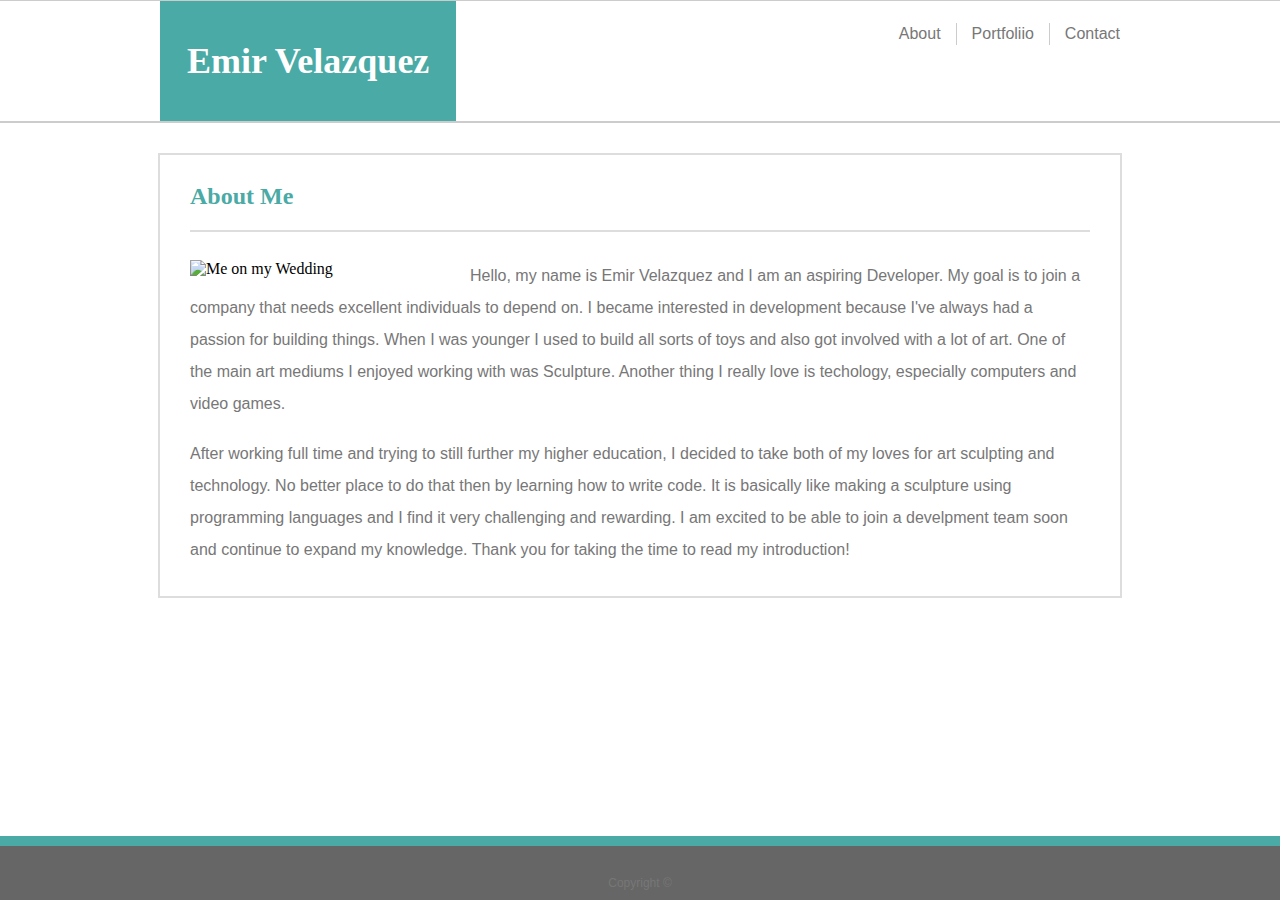
==== index.html @ b4cce329 "added images, worked on portfolio html" ====
<!DOCTYPE html>
<html lang="en">
    <head> 
        <!-- Still don't really know what this is for -->
        <meta charset="UTF-8">
        <!-- Responsive Design for Devices -->
        <meta name="viewport" content="width=device-width, initial-scale=1"> <title>E.L.V About</title>
        <!-- Linking HTML with CSS -->
        <link rel="stylesheet" type="text/css" href="assets/css/style.css">

    </head>

        <header>          
        
                <nav class="navBar">

                    <div id="navHome">
                        <a href="index.html">
                            <h1>Emir Velazquez</h1>
                        </a>
                    </div>
           
                    <div id="navContact">
                        <a href="contact.html">
                            <p>Contact</p>
                        </a>
                    </div>

                    <div class="navDivide"></div>

                    <div id="navPortfolio">
                        <a href="portfolio.html">
                            <p>Portfoliio</p>
                        </a>
                    </div>

                    <div class="navDivide"></div>

                    <div id="navAbout">
                        <a href="index.html">
                            <p>About</p>
                        </a>
                    </div>

                </nav>
                  
        </header>
    <body>

        <div class="contentBox">

            <h2 class="contentHeading">About Me</h2>

                <div class="aboutContent">

                <img id="profileImg" src="assets/images/Profile Pic.JPG" alt="Me on my Wedding">

                <p>
                    Hello, my name is Emir Velazquez and I am an aspiring Developer.
                    My goal is to join a company that needs excellent individuals to depend on.
                    I became interested in development because I've always had a passion for building things.
                    When I was younger I used to build all sorts of toys and also got involved with a lot of art.
                    One of the main art mediums I enjoyed working with was Sculpture.
                    Another thing I really love is techology, especially     computers and video games.   

                </p>

                <br>

                <p>
                    After working full time and trying to still further my higher education, I decided to take both of my loves for art sculpting and technology.
                    No better place to do that then by learning how to write code. 
                    It is basically like making a sculpture using programming languages and I find it very challenging and rewarding.
                    I am excited to be able to join a develpment team soon and continue to expand my knowledge. 
                    Thank you for taking the time to read my introduction!
                </p>

            </div>

        </div>

    </body>               

    <footer>
        <div id="Copyright">
            <p id="textCopyright">Copyright ©</p>
        </div>
    </footer>

</html>
---- assets/css/style.css ----
h1 {
    font-family: 'Georgia', Times, "Times New Roman", serif;
    font-size: 36px;
    color: #ffffff;
    font-weight: bold;
}

h2 { 
    margin: 0;
    padding-bottom: 20px;
    font-family: 'Georgia', Times, "Times New Roman", serif;
    font-size: 24px;
    font-weight: bold;
    color: #4aaaa5;
    border-bottom: 2px solid #dddddd;
}

p {
    margin: 0;
    font-family: 'Arial', 'Helvetica Neue', Helvetica, sans-serif;
    color: #777777;
    line-height: 200%;
}

a {
    text-decoration: none;
}

header {
    margin: 0 auto;
    background-color: #ffffff;
    border-top: 1px solid #cccccc;
    border-bottom: 2px solid #cccccc;
}

.navBar {
    position: relative;
    overflow: auto;
    margin: 0 auto;
    width: 960px;
}

#navHome {
    position: relative;
    background: #4aaaa5;
    float: left;
    padding: 15px 27px;
}

.navDivide {
    position: relative;
    top: 22px;
    height: 22px;
    width: 1px;
    background-color: #cccccc;
    float: right;
}

#navContact {
    position: relative;
    top: 17px;
    padding-left: 15px;
    float: right;
}

#navPortfolio {
    position: relative;
    top: 17px;
    float: right;
    padding: 0 15px;
}

#navAbout {
    position: relative;
    top: 17px;
    float: right;
    padding-right: 15px;
}

body {
    width: 100%;
    margin: 0 auto;
    background-image: url("assets/images/pipes.png");
}

.contentBox {
    overflow: hidden;
    width: 900px;
    padding: 28px 30px 0px 30px;
    border: 2px solid #dddddd;
    margin: 30px auto;
    background-color: #ffffff;
}

.contentHeading {
    margin: 0 0 28px 0;
}

.aboutContent {
    margin-bottom: 30px;
}

#profileImg {
    margin-right: 30px;
    width: 250px;
    float: left;
}

.portfolioLeft {
    float: left;
    margin-bottom: 30px;
    margin-right: 30px;
    height: 187px;
}

.portfolioMiddle {
    float: left;
    margin-bottom: 30px;
    height: 187px;
}

.portfolioRight {
    float: left;
    margin-bottom: 30px;
    margin-left: 30px;
    height: 187px;
}

.portfolioImg {
    width: 280px;
}

.portfolioLabel {
    position: relative;
    top: -62px;
    width: 280;
    padding: 15px;
    text-align: center;
    background-color: #4aaaa5;
    font-family: 'Georgia', Times, Times New Roman, serif;
    color: #ffffff;
    font-weight: lighter;
}

.contact-item {
    margin-top: 10px;
}

#contact-name {
    width: 876px;
    padding: 10px;
    font-family: 'Arial', 'Helvetica Neue', Helvetica, sans-serif;
    color: #777777;
    line-height: 125%;
    font-size: 80%;
    font-weight: lighter;
}

#contact-email {
    width: 876px;
    padding: 10px;
    font-family: 'Arial', 'Helvetica Neue', Helvetica, sans-serif;
    color: #777777;
    line-height: 125%;
    font-size: 80%;
    font-weight: lighter;
}

#contact-message {
    height: 250px;
    width: 876px;
    border-color: #dddddd;
    padding: 10px;
    resize: none;
    font-family: 'Arial', 'Helvetica Neue', Helvetica, sans-serif;
    color: #777777;
    line-height: 125%;
    font-size: 80%;
    font-weight: lighter;
}

#contact-submit {
    width: 120px;
    height: 40px;
    margin: 15px 0 30px 0;
    background-color: #4aaaa5;
    font-size: 105%;
    font-family: 'Arial', 'Helvetica Neue', Helvetica, sans-serif;
    color: #ffffff;
}

footer { 
    position: fixed;
    bottom: 0;
    width: 100%;
    border-top: 10px solid #4aaaa5;
    background-color: #666666;
} 

#Copyright {
    position: relative;
    bottom: 5px;
    margin-top: 30px;
    text-align: center;
    font-family: 'Arial', 'Helvetica Neue', Helvetica, sans-serif;
    font-size: 75%;
    color: #dddddd;
}
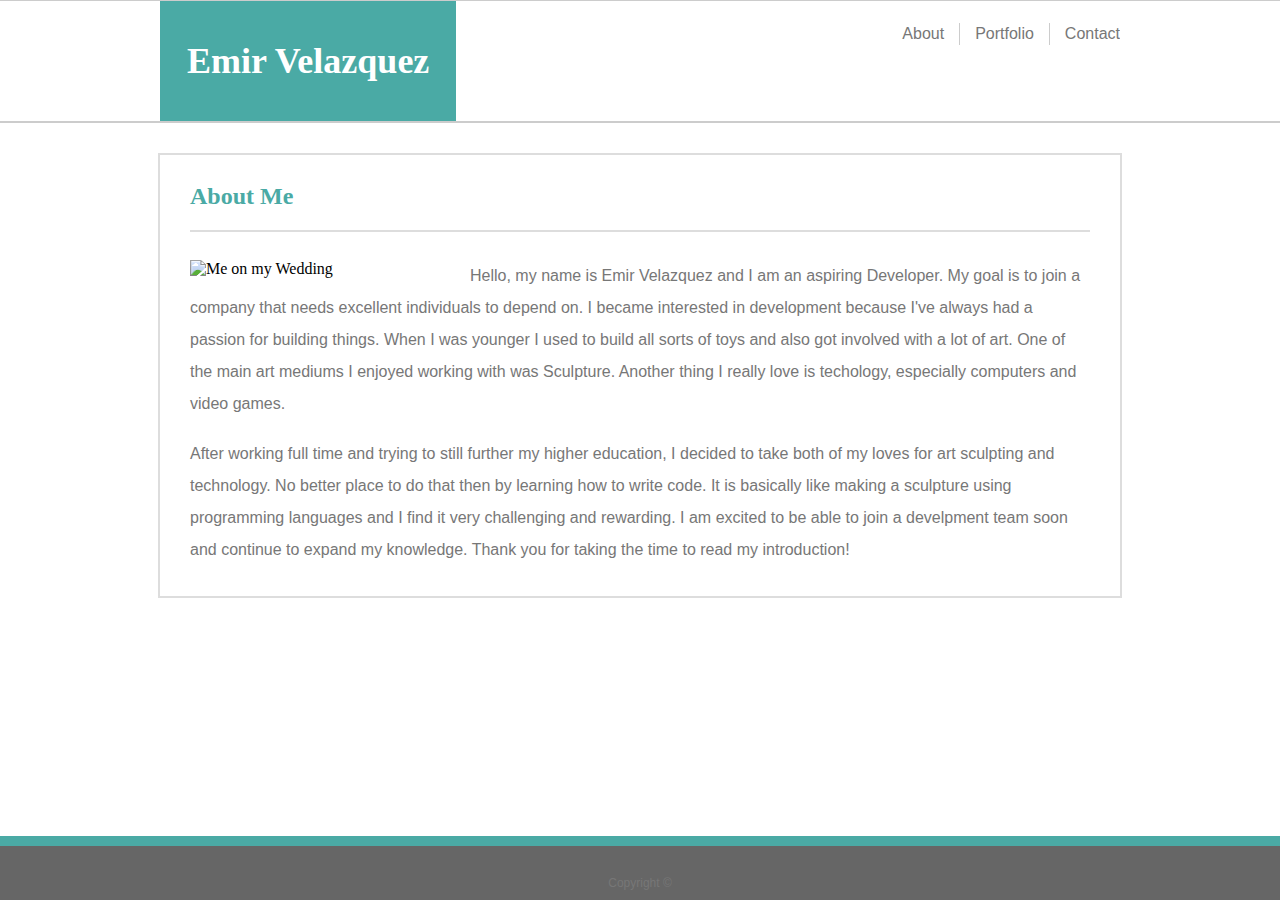
==== commit 8ad3c9a3: "added html to contact file and also css fixes" ====
--- a/index.html
+++ b/index.html
@@ -4,7 +4,8 @@
         <!-- Still don't really know what this is for -->
         <meta charset="UTF-8">
         <!-- Responsive Design for Devices -->
-        <meta name="viewport" content="width=device-width, initial-scale=1"> <title>E.L.V About</title>
+        <meta name="viewport" content="width=device-width, initial-scale=1"> 
+        <title>E.L.V About</title>
         <!-- Linking HTML with CSS -->
         <link rel="stylesheet" type="text/css" href="assets/css/style.css">
 
@@ -30,7 +31,7 @@
 
                     <div id="navPortfolio">
                         <a href="portfolio.html">
-                            <p>Portfoliio</p>
+                            <p>Portfolio</p>
                         </a>
                     </div>
 
@@ -61,7 +62,7 @@
                     I became interested in development because I've always had a passion for building things.
                     When I was younger I used to build all sorts of toys and also got involved with a lot of art.
                     One of the main art mediums I enjoyed working with was Sculpture.
-                    Another thing I really love is techology, especially     computers and video games.   
+                    Another thing I really love is techology, especially computers and video games.   
 
                 </p>
 
@@ -82,9 +83,11 @@
     </body>               
 
     <footer>
+        
         <div id="Copyright">
             <p id="textCopyright">Copyright ©</p>
         </div>
+        
     </footer>
 
 </html>--- a/assets/css/style.css
+++ b/assets/css/style.css
@@ -142,11 +142,11 @@
     font-weight: lighter;
 }
 
-.contact-item {
+.contactItem {
     margin-top: 10px;
 }
 
-#contact-name {
+#contactName {
     width: 876px;
     padding: 10px;
     font-family: 'Arial', 'Helvetica Neue', Helvetica, sans-serif;
@@ -156,7 +156,7 @@
     font-weight: lighter;
 }
 
-#contact-email {
+#contactEmail {
     width: 876px;
     padding: 10px;
     font-family: 'Arial', 'Helvetica Neue', Helvetica, sans-serif;
@@ -166,7 +166,7 @@
     font-weight: lighter;
 }
 
-#contact-message {
+#contactMessage {
     height: 250px;
     width: 876px;
     border-color: #dddddd;
@@ -179,7 +179,7 @@
     font-weight: lighter;
 }
 
-#contact-submit {
+#contactSubmit {
     width: 120px;
     height: 40px;
     margin: 15px 0 30px 0;
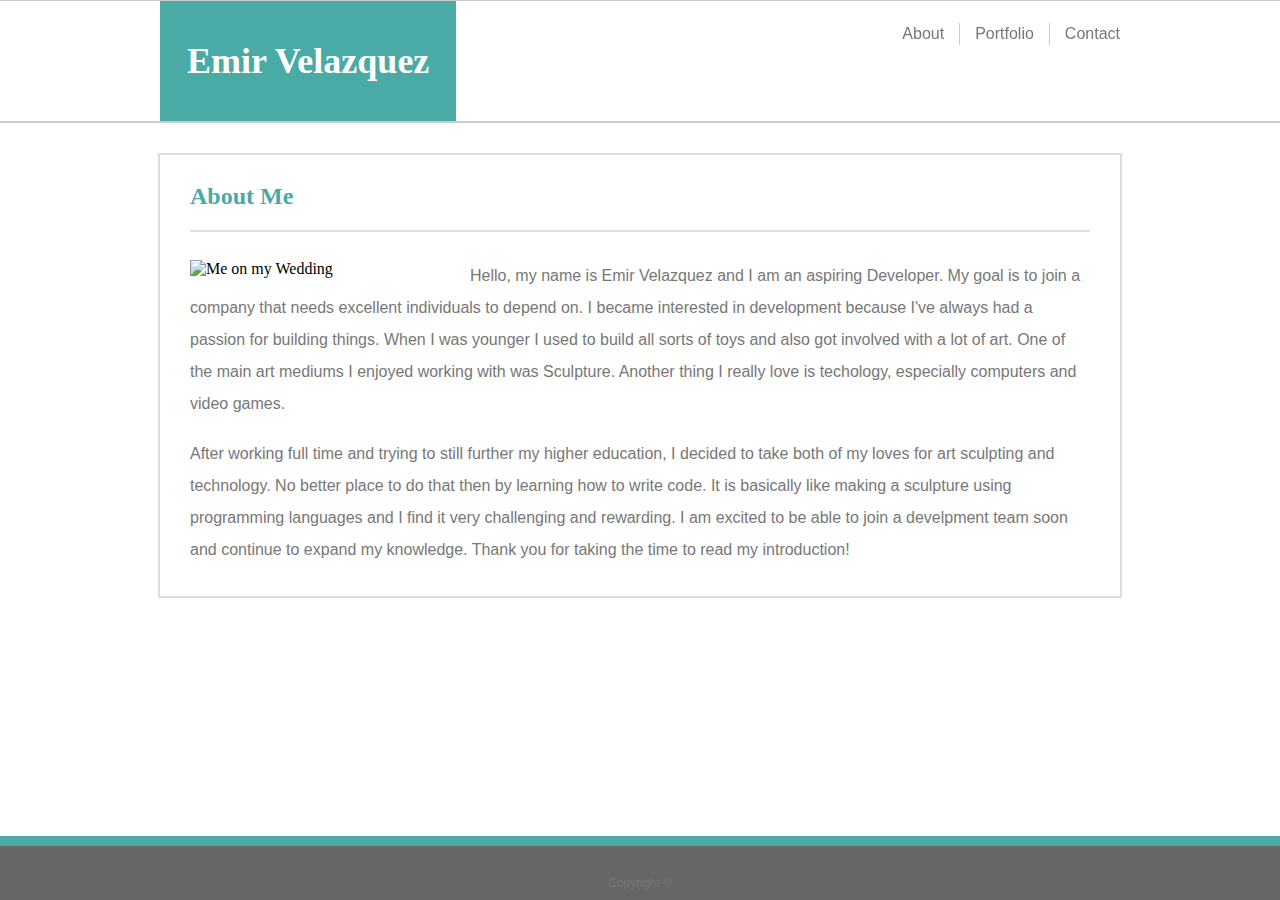
==== commit 0b0697f2: "added video background to all html files, added video styling in css" ====
--- a/index.html
+++ b/index.html
@@ -8,6 +8,9 @@
         <title>E.L.V About</title>
         <!-- Linking HTML with CSS -->
         <link rel="stylesheet" type="text/css" href="assets/css/style.css">
+        <video autoplay muted loop id="myVideo">
+                <source src="assets/images/hd0535.mov" type="video/mp4">
+        </video>
 
     </head>
 
--- a/assets/css/style.css
+++ b/assets/css/style.css
@@ -80,7 +80,6 @@
 body {
     width: 100%;
     margin: 0 auto;
-    background-image: url("assets/images/pipes.png");
 }
 
 .contentBox {
@@ -205,4 +204,13 @@
     font-family: 'Arial', 'Helvetica Neue', Helvetica, sans-serif;
     font-size: 75%;
     color: #dddddd;
-}+}
+
+#myVideo {
+    position: fixed;
+    right: 0;
+    bottom: 0;
+    min-width: 100%;
+    min-height: 100%;
+    z-index: -1;
+  }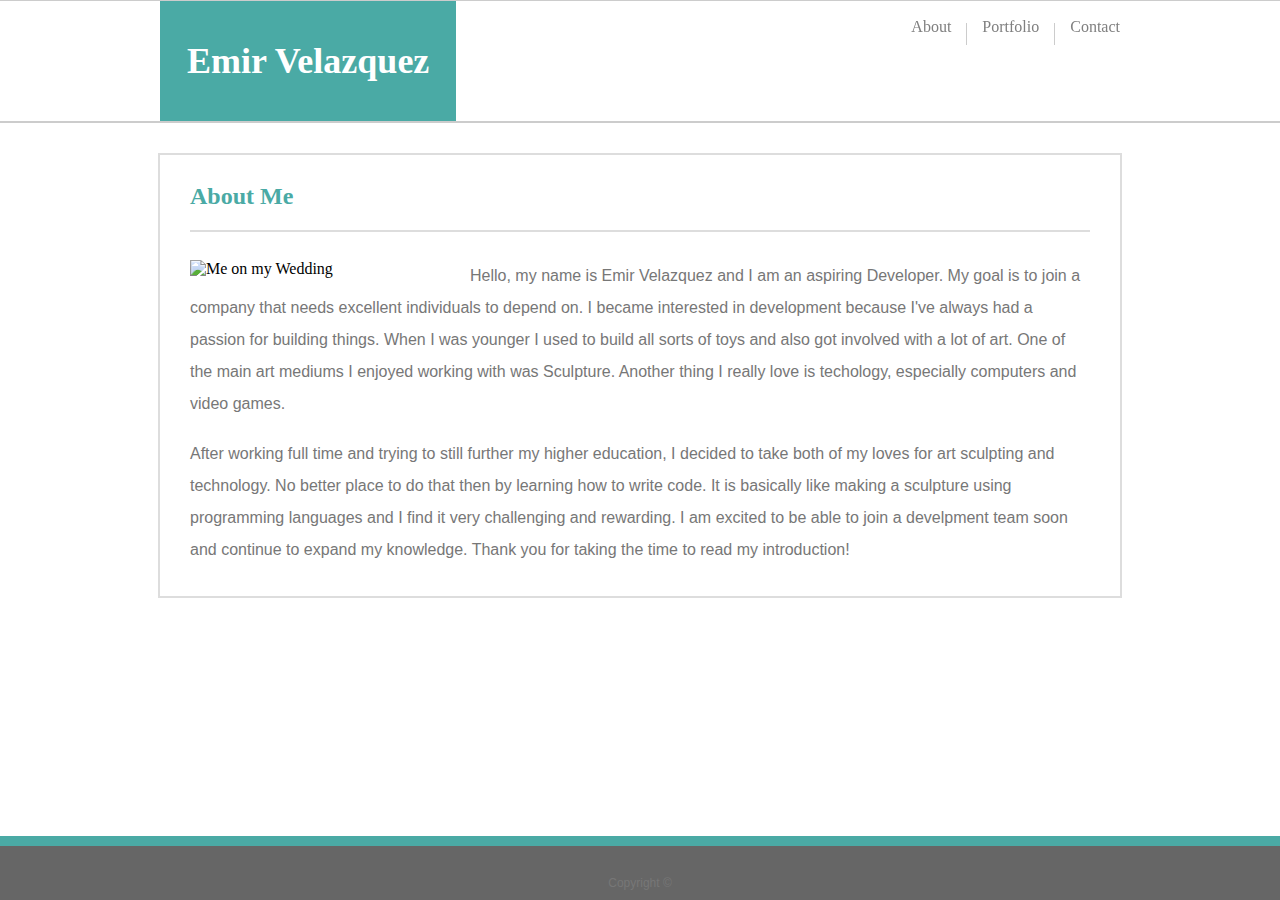
==== commit 11fd7011: "changed up html for nav bar, still trying to fix mobile friendliness" ====
--- a/index.html
+++ b/index.html
@@ -2,12 +2,12 @@
 <html lang="en">
     <head> 
         <!-- Still don't really know what this is for -->
-        <meta charset="UTF-8">
-        <!-- Responsive Design for Devices -->
-        <meta name="viewport" content="width=device-width, initial-scale=1"> 
-        <title>E.L.V About</title>
+        <meta charset= "utf-8">
         <!-- Linking HTML with CSS -->
         <link rel="stylesheet" type="text/css" href="assets/css/style.css">
+        <!-- Responsive Design for Devices -->
+        <meta name="viewport" content= "width=device-width, initial-scale=1.0">
+        
         <video autoplay muted loop id="myVideo">
                 <source src="assets/images/hd0535.mov" type="video/mp4">
         </video>
@@ -23,29 +23,22 @@
                             <h1>Emir Velazquez</h1>
                         </a>
                     </div>
-           
-                    <div id="navContact">
-                        <a href="contact.html">
-                            <p>Contact</p>
-                        </a>
-                    </div>
+                        <ul>
 
-                    <div class="navDivide"></div>
+                            <li id="navContact"><a href="contact.html">Contact</a></li>
+                        
 
-                    <div id="navPortfolio">
-                        <a href="portfolio.html">
-                            <p>Portfolio</p>
-                        </a>
-                    </div>
+                            <div class="navDivide"></div>
 
-                    <div class="navDivide"></div>
+                            <li id="navPortfolio"><a href="portfolio.html">Portfolio</a></li>
 
-                    <div id="navAbout">
-                        <a href="index.html">
-                            <p>About</p>
-                        </a>
-                    </div>
 
+                            <div class="navDivide"></div>
+
+                            <li id="navAbout"><a href="index.html">About</a></li>
+
+                        </ul>
+                    
                 </nav>
                   
         </header>
@@ -79,7 +72,7 @@
                     Thank you for taking the time to read my introduction!
                 </p>
 
-            </div>
+                </div>
 
         </div>
 
--- a/assets/css/style.css
+++ b/assets/css/style.css
@@ -23,7 +23,9 @@
 }
 
 a {
+    color:grey;
     text-decoration: none;
+    text-align: center;
 }
 
 header {
@@ -213,4 +215,10 @@
     min-width: 100%;
     min-height: 100%;
     z-index: -1;
-  }+  }
+
+ul {
+    list-style-type: none;
+    margin: 0;
+    padding: 0;
+}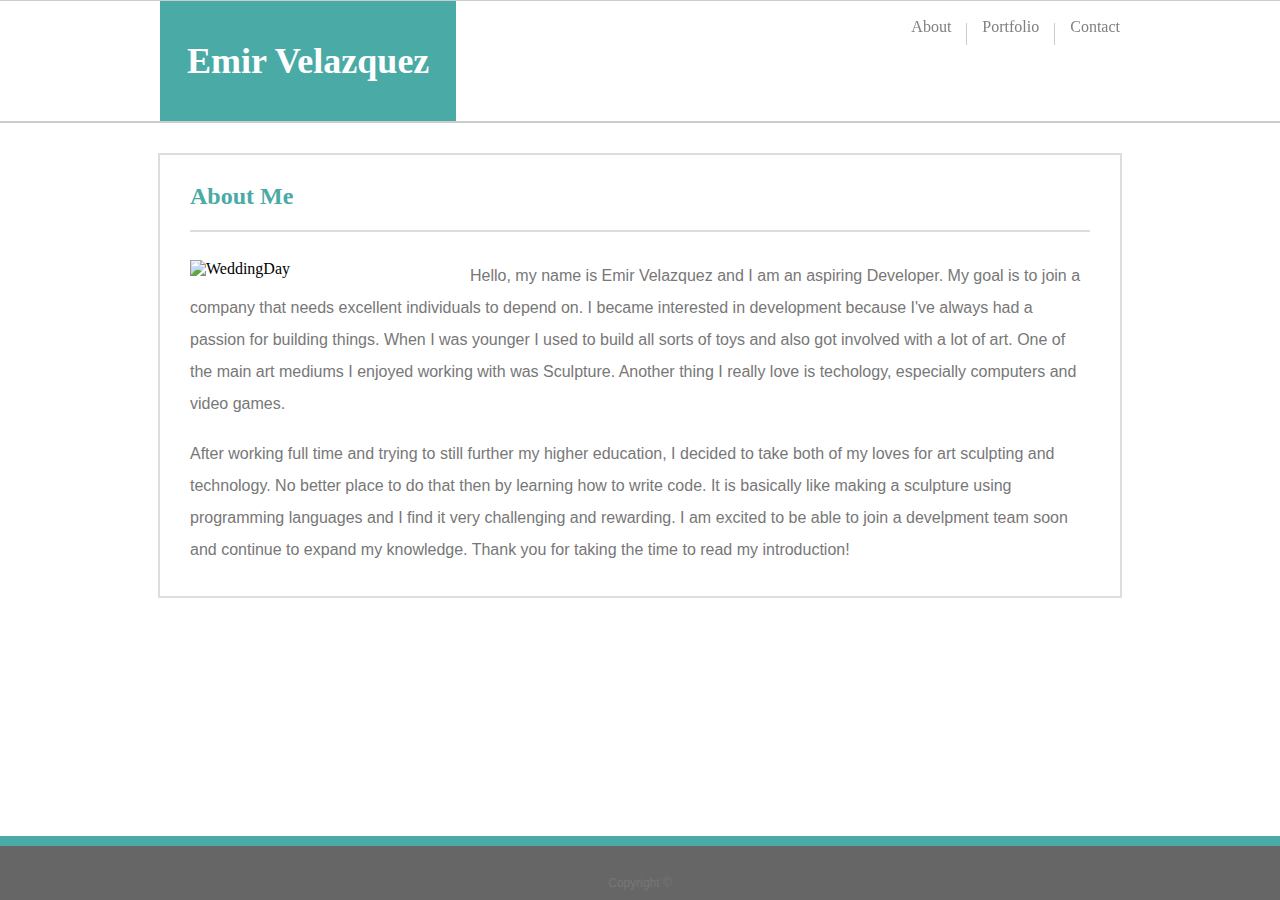
==== commit 3c7b816b: "htm clean ups" ====
--- a/index.html
+++ b/index.html
@@ -50,7 +50,7 @@
 
                 <div class="aboutContent">
 
-                <img id="profileImg" src="assets/images/Profile Pic.JPG" alt="Me on my Wedding">
+                <img id="profileImg" src="assets/images/Profile Pic.JPG" alt="WeddingDay">
 
                 <p>
                     Hello, my name is Emir Velazquez and I am an aspiring Developer.
@@ -78,12 +78,12 @@
 
     </body>               
 
-    <footer>
+        <footer>
         
-        <div id="Copyright">
-            <p id="textCopyright">Copyright ©</p>
-        </div>
+            <div id="Copyright">
+                <p id="textCopyright">Copyright ©</p>
+            </div>
         
-    </footer>
+        </footer>
 
 </html>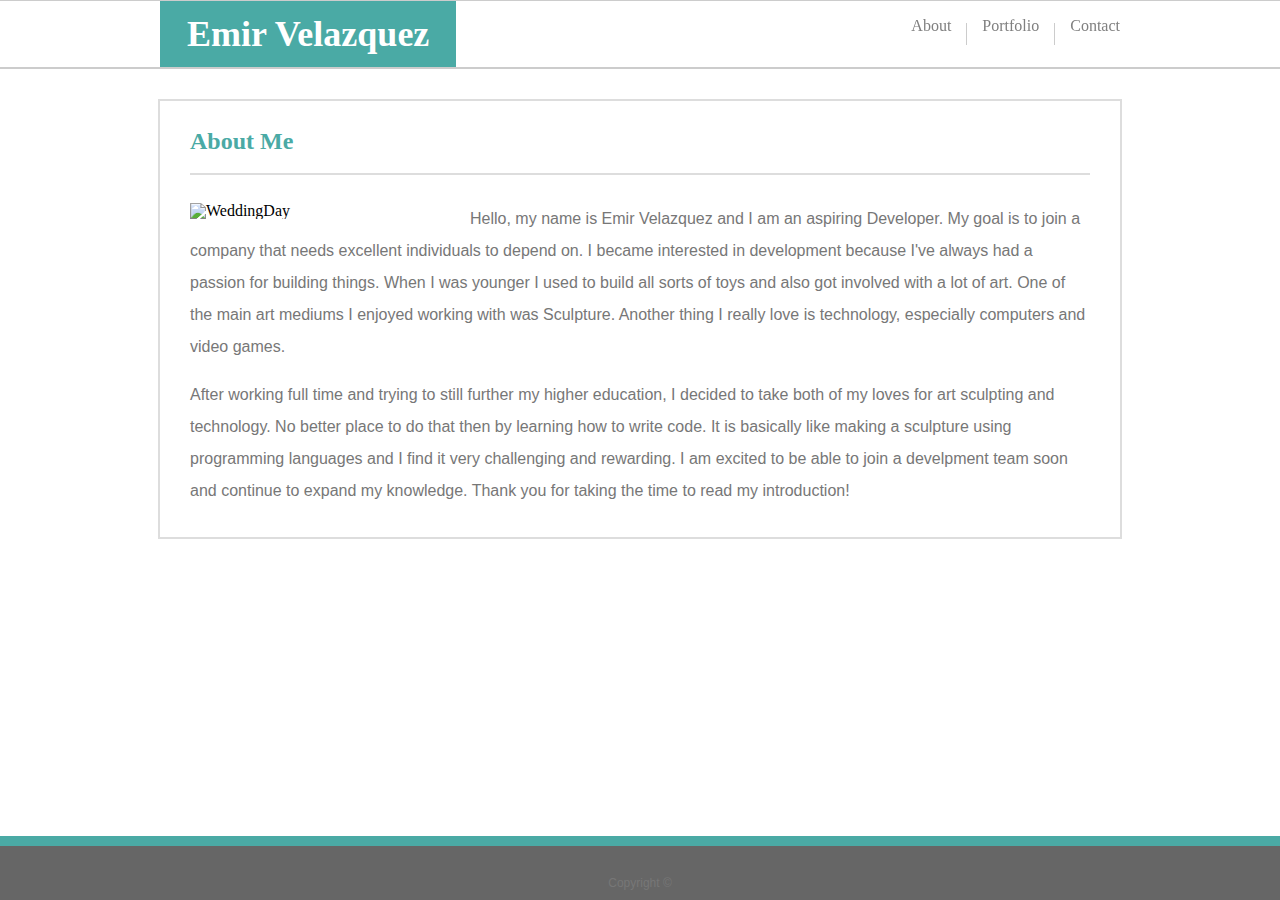
==== commit 06817ab7: "added reset.css file and fixed grammar errors" ====
--- a/index.html
+++ b/index.html
@@ -3,6 +3,8 @@
     <head> 
         <!-- Still don't really know what this is for -->
         <meta charset= "utf-8">
+        <title>About</title>
+        <link rel="stylesheet" type="text/css" href="assets/css/reset.css">
         <!-- Linking HTML with CSS -->
         <link rel="stylesheet" type="text/css" href="assets/css/style.css">
         <!-- Responsive Design for Devices -->
@@ -58,7 +60,7 @@
                     I became interested in development because I've always had a passion for building things.
                     When I was younger I used to build all sorts of toys and also got involved with a lot of art.
                     One of the main art mediums I enjoyed working with was Sculpture.
-                    Another thing I really love is techology, especially computers and video games.   
+                    Another thing I really love is technology, especially computers and video games.   
 
                 </p>
 
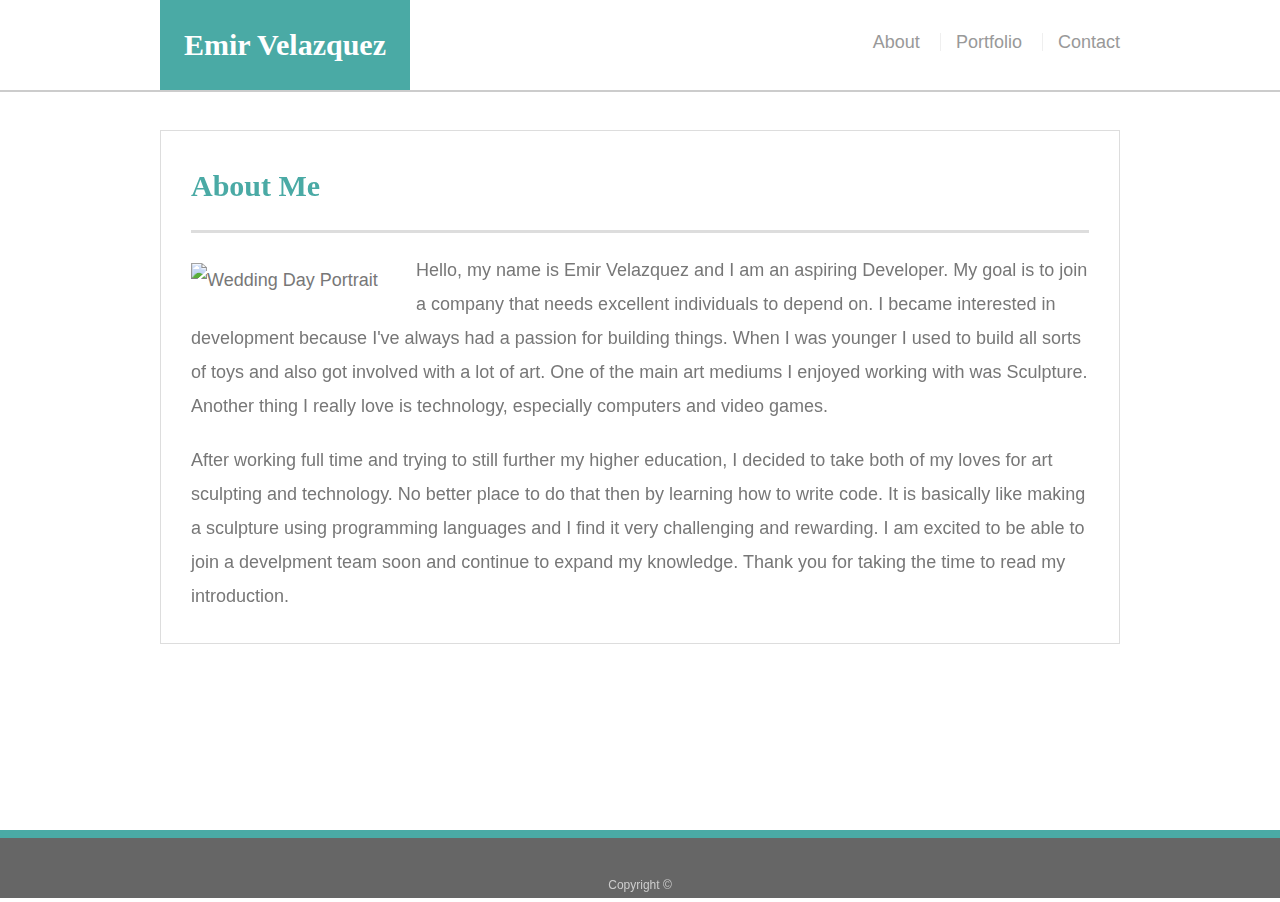
==== commit 19cd4660: "Cleaned up html and css to reflect solution, much neater then mine" ====
--- a/index.html
+++ b/index.html
@@ -1,91 +1,62 @@
 <!DOCTYPE html>
 <html lang="en">
-    <head> 
-        <!-- Still don't really know what this is for -->
-        <meta charset= "utf-8">
-        <title>About</title>
-        <link rel="stylesheet" type="text/css" href="assets/css/reset.css">
-        <!-- Linking HTML with CSS -->
-        <link rel="stylesheet" type="text/css" href="assets/css/style.css">
-        <!-- Responsive Design for Devices -->
-        <meta name="viewport" content= "width=device-width, initial-scale=1.0">
+
+<head> 
+    <!-- Still don't really know what this is for -->
+    <meta charset= "utf-8">
+    <title>About</title>
+    <link rel="stylesheet" type="text/css" href="assets/css/reset.css">
+    <!-- Linking HTML with CSS -->
+    <link rel="stylesheet" type="text/css" href="assets/css/style.css">
+    <!-- Responsive Design for Devices -->
+    <meta name="viewport" content= "width=device-width, initial-scale=1.0">
         
-        <video autoplay muted loop id="myVideo">
-                <source src="assets/images/hd0535.mov" type="video/mp4">
-        </video>
+    <video autoplay muted loop id="myVideo">
+        <source src="assets/images/hd0535.mov" type="video/mp4">
+    </video>
+</head>
 
-    </head>
+<body>        
+    
+    <header id="masthead">          
+        <div class="container">
+            <a href="index.html" id="logo">Emir Velazquez</a>
+            <nav>
+                <a href="index.html">About</a>
+                <a href="portfolio.html">Portfolio</a>
+                <a href="contact.html">Contact</a>
+            </nav>
+        </div>
+    </header>
 
-        <header>          
-        
-                <nav class="navBar">
+    <div id="main-container" class="container">
+        <section class="main-section">
+            <h1>About Me</h1>
 
-                    <div id="navHome">
-                        <a href="index.html">
-                            <h1>Emir Velazquez</h1>
-                        </a>
-                    </div>
-                        <ul>
+            <img src="assets/images/Profile Pic.JPG" class="auth-image" alt="Wedding Day Portrait">
 
-                            <li id="navContact"><a href="contact.html">Contact</a></li>
-                        
+            <p>Hello, my name is Emir Velazquez and I am an aspiring Developer.
+            My goal is to join a company that needs excellent individuals to depend on.
+            I became interested in development because I've always had a passion for building things.
+            When I was younger I used to build all sorts of toys and also got involved with a lot of art.
+            One of the main art mediums I enjoyed working with was Sculpture.
+            Another thing I really love is technology, especially computers and video games.</p>
 
-                            <div class="navDivide"></div>
+            <p>After working full time and trying to still further my higher education, I decided to take both of my loves for art sculpting and technology.
+            No better place to do that then by learning how to write code. 
+            It is basically like making a sculpture using programming languages and I find it very challenging and rewarding.
+            I am excited to be able to join a develpment team soon and continue to expand my knowledge. 
+            Thank you for taking the time to read my introduction.</p>
 
-                            <li id="navPortfolio"><a href="portfolio.html">Portfolio</a></li>
+        </section>
 
+    </div>
 
-                            <div class="navDivide"></div>
-
-                            <li id="navAbout"><a href="index.html">About</a></li>
-
-                        </ul>
-                    
-                </nav>
-                  
-        </header>
-    <body>
-
-        <div class="contentBox">
-
-            <h2 class="contentHeading">About Me</h2>
-
-                <div class="aboutContent">
-
-                <img id="profileImg" src="assets/images/Profile Pic.JPG" alt="WeddingDay">
-
-                <p>
-                    Hello, my name is Emir Velazquez and I am an aspiring Developer.
-                    My goal is to join a company that needs excellent individuals to depend on.
-                    I became interested in development because I've always had a passion for building things.
-                    When I was younger I used to build all sorts of toys and also got involved with a lot of art.
-                    One of the main art mediums I enjoyed working with was Sculpture.
-                    Another thing I really love is technology, especially computers and video games.   
-
-                </p>
-
-                <br>
-
-                <p>
-                    After working full time and trying to still further my higher education, I decided to take both of my loves for art sculpting and technology.
-                    No better place to do that then by learning how to write code. 
-                    It is basically like making a sculpture using programming languages and I find it very challenging and rewarding.
-                    I am excited to be able to join a develpment team soon and continue to expand my knowledge. 
-                    Thank you for taking the time to read my introduction!
-                </p>
-
-                </div>
-
+    <footer>
+        <div class="container">
+            Copyright ©
         </div>
-
-    </body>               
-
-        <footer>
-        
-            <div id="Copyright">
-                <p id="textCopyright">Copyright ©</p>
-            </div>
-        
-        </footer>
+    </footer>
+</body>
 
 </html>--- a/assets/css/style.css
+++ b/assets/css/style.css
@@ -1,213 +1,3 @@
-h1 {
-    font-family: 'Georgia', Times, "Times New Roman", serif;
-    font-size: 36px;
-    color: #ffffff;
-    font-weight: bold;
-}
-
-h2 { 
-    margin: 0;
-    padding-bottom: 20px;
-    font-family: 'Georgia', Times, "Times New Roman", serif;
-    font-size: 24px;
-    font-weight: bold;
-    color: #4aaaa5;
-    border-bottom: 2px solid #dddddd;
-}
-
-p {
-    margin: 0;
-    font-family: 'Arial', 'Helvetica Neue', Helvetica, sans-serif;
-    color: #777777;
-    line-height: 200%;
-}
-
-a {
-    color:grey;
-    text-decoration: none;
-    text-align: center;
-}
-
-header {
-    margin: 0 auto;
-    background-color: #ffffff;
-    border-top: 1px solid #cccccc;
-    border-bottom: 2px solid #cccccc;
-}
-
-.navBar {
-    position: relative;
-    overflow: auto;
-    margin: 0 auto;
-    width: 960px;
-}
-
-#navHome {
-    position: relative;
-    background: #4aaaa5;
-    float: left;
-    padding: 15px 27px;
-}
-
-.navDivide {
-    position: relative;
-    top: 22px;
-    height: 22px;
-    width: 1px;
-    background-color: #cccccc;
-    float: right;
-}
-
-#navContact {
-    position: relative;
-    top: 17px;
-    padding-left: 15px;
-    float: right;
-}
-
-#navPortfolio {
-    position: relative;
-    top: 17px;
-    float: right;
-    padding: 0 15px;
-}
-
-#navAbout {
-    position: relative;
-    top: 17px;
-    float: right;
-    padding-right: 15px;
-}
-
-body {
-    width: 100%;
-    margin: 0 auto;
-}
-
-.contentBox {
-    overflow: hidden;
-    width: 900px;
-    padding: 28px 30px 0px 30px;
-    border: 2px solid #dddddd;
-    margin: 30px auto;
-    background-color: #ffffff;
-}
-
-.contentHeading {
-    margin: 0 0 28px 0;
-}
-
-.aboutContent {
-    margin-bottom: 30px;
-}
-
-#profileImg {
-    margin-right: 30px;
-    width: 250px;
-    float: left;
-}
-
-.portfolioLeft {
-    float: left;
-    margin-bottom: 30px;
-    margin-right: 30px;
-    height: 187px;
-}
-
-.portfolioMiddle {
-    float: left;
-    margin-bottom: 30px;
-    height: 187px;
-}
-
-.portfolioRight {
-    float: left;
-    margin-bottom: 30px;
-    margin-left: 30px;
-    height: 187px;
-}
-
-.portfolioImg {
-    width: 280px;
-}
-
-.portfolioLabel {
-    position: relative;
-    top: -62px;
-    width: 280;
-    padding: 15px;
-    text-align: center;
-    background-color: #4aaaa5;
-    font-family: 'Georgia', Times, Times New Roman, serif;
-    color: #ffffff;
-    font-weight: lighter;
-}
-
-.contactItem {
-    margin-top: 10px;
-}
-
-#contactName {
-    width: 876px;
-    padding: 10px;
-    font-family: 'Arial', 'Helvetica Neue', Helvetica, sans-serif;
-    color: #777777;
-    line-height: 125%;
-    font-size: 80%;
-    font-weight: lighter;
-}
-
-#contactEmail {
-    width: 876px;
-    padding: 10px;
-    font-family: 'Arial', 'Helvetica Neue', Helvetica, sans-serif;
-    color: #777777;
-    line-height: 125%;
-    font-size: 80%;
-    font-weight: lighter;
-}
-
-#contactMessage {
-    height: 250px;
-    width: 876px;
-    border-color: #dddddd;
-    padding: 10px;
-    resize: none;
-    font-family: 'Arial', 'Helvetica Neue', Helvetica, sans-serif;
-    color: #777777;
-    line-height: 125%;
-    font-size: 80%;
-    font-weight: lighter;
-}
-
-#contactSubmit {
-    width: 120px;
-    height: 40px;
-    margin: 15px 0 30px 0;
-    background-color: #4aaaa5;
-    font-size: 105%;
-    font-family: 'Arial', 'Helvetica Neue', Helvetica, sans-serif;
-    color: #ffffff;
-}
-
-footer { 
-    position: fixed;
-    bottom: 0;
-    width: 100%;
-    border-top: 10px solid #4aaaa5;
-    background-color: #666666;
-} 
-
-#Copyright {
-    position: relative;
-    bottom: 5px;
-    margin-top: 30px;
-    text-align: center;
-    font-family: 'Arial', 'Helvetica Neue', Helvetica, sans-serif;
-    font-size: 75%;
-    color: #dddddd;
-}
-
 #myVideo {
     position: fixed;
     right: 0;
@@ -216,9 +6,221 @@
     min-height: 100%;
     z-index: -1;
   }
-
-ul {
-    list-style-type: none;
-    margin: 0;
-    padding: 0;
-}+  
+body {
+    font-family: Arial, "Helvetica Neue", Helvetica, sans-serif;
+    font-size: 18px;
+    line-height: 34px;
+    color: #777777;
+  }
+  
+* {
+    box-sizing: border-box;
+  }
+  
+  /* general */
+  
+.container {
+    width: 100%;
+    max-width: 960px;
+    margin: 0 auto;
+    clear: both;
+  }
+  
+h1,
+h2,
+h3,
+p {
+    margin-bottom: 20px;
+  }
+  
+p:last-child {
+    margin-bottom: 0;
+  }
+  
+h1,
+h2,
+h3 {
+    font-family: Georgia, Times, "Times New Roman", serif;
+    font-weight: 700;
+    color: #4aaaa5;
+  }
+  
+h1 {
+    padding-bottom: 20px;
+    font-size: 30px;
+    line-height: 49px;
+    border-bottom: 3px solid #dddddd;
+  }
+  
+h2,
+h3 {
+    font-size: 22px;
+  }
+  
+  /* header */
+  
+#masthead {
+    position: fixed;
+    z-index: 99;
+    width: 100%;
+    margin: 0 0 30px;
+    overflow: auto;
+    color: #ffffff;
+    background: #ffffff;
+    border-bottom: 2px solid #cccccc;
+  }
+  
+#logo {
+    float: left;
+    width: 250px;
+    height: 90px;
+    font-family: Georgia, Times, "Times New Roman", serif;
+    font-size: 30px;
+    font-weight: 700;
+    line-height: 90px;
+    color: #ffffff;
+    text-align: center;
+    text-decoration: none;
+    background: #4aaaa5;
+  }
+  
+nav {
+    float: right;
+    margin-top: 25px;
+  }
+  
+nav a {
+    display: inline-block;
+    padding-left: 15px;
+    margin-left: 15px;
+    line-height: 18px;
+    color: #999;
+    text-decoration: none;
+    border-left: 1px solid #efefef;
+  }
+  
+nav a:first-child {
+    border-left: 0 none;
+  }
+  
+  /* footer */
+  
+footer {
+    padding: 30px 0;
+    clear: both;
+    font-size: 12px;
+    color: #ffffff;
+    color: #cccccc;
+    text-align: center;
+    background: #666666;
+    border-top: 8px solid #4aaaa5;
+    height: 50px;
+  }
+  
+h3, h2 {
+    padding-bottom: 20px;
+    margin-bottom: 15px;
+    line-height: 22px;
+    border-bottom: 2px solid #eeeeee;
+  }
+  
+  /* main */
+  
+#main-container {
+    padding-top: 130px;
+    min-height: calc(100vh - 70px);
+  }
+  
+.main-section {
+    float: left;
+    width: 100%;
+    max-width: 960px;
+    padding: 30px;
+    margin: 0 0 40px;
+    background: #ffffff;
+    border: 1px solid #dddddd;
+  }
+  
+  /* portfolio page */
+  
+.work {
+    position: relative;
+    float: left;
+    width: 274px;
+    margin: 20px 0 25px;
+    overflow: auto;
+  }
+  
+.work:nth-child(even) {
+    margin-right: 40px;
+  }
+  
+.work img {
+    width: 100%;
+    border: 0 none;
+    opacity: 0.8;
+  }
+  
+.work h3 {
+    position: absolute;
+    bottom: 20px;
+    width: 100%;
+    padding: 15px;
+    margin-bottom: 0;
+    font-weight: 300;
+    line-height: 30px;
+    color: #ffffff;
+    text-align: center;
+    background: #4aaaa5;
+    border-bottom: 0;
+  }
+  
+.auth-image {
+    float: left;
+    width: 200px;
+    height: auto;
+    margin-top: 10px;
+    margin-right: 25px;
+  }
+  
+  /* contact page */
+  
+#contact-form ul {
+    margin-bottom: 20px;
+  }
+  
+#contact-form li {
+    margin-bottom: 10px;
+  }
+  
+label,
+input[type=text],
+input[type=email],
+textarea {
+    display: block;
+    width: 100%;
+  }
+  
+input[type=text],
+input[type=email],
+textarea {
+    height: 35px;
+    padding: 0 10px;
+    font-size: 14px;
+    border: 1px solid #dddddd;
+  }
+  
+textarea {
+    height: 200px;
+  }
+  
+input[type=submit] {
+    padding: 10px 30px;
+    font-size: 18px;
+    color: #ffffff;
+    cursor: pointer;
+    background: #4aaaa5;
+    border: 0 none;
+  }
+  